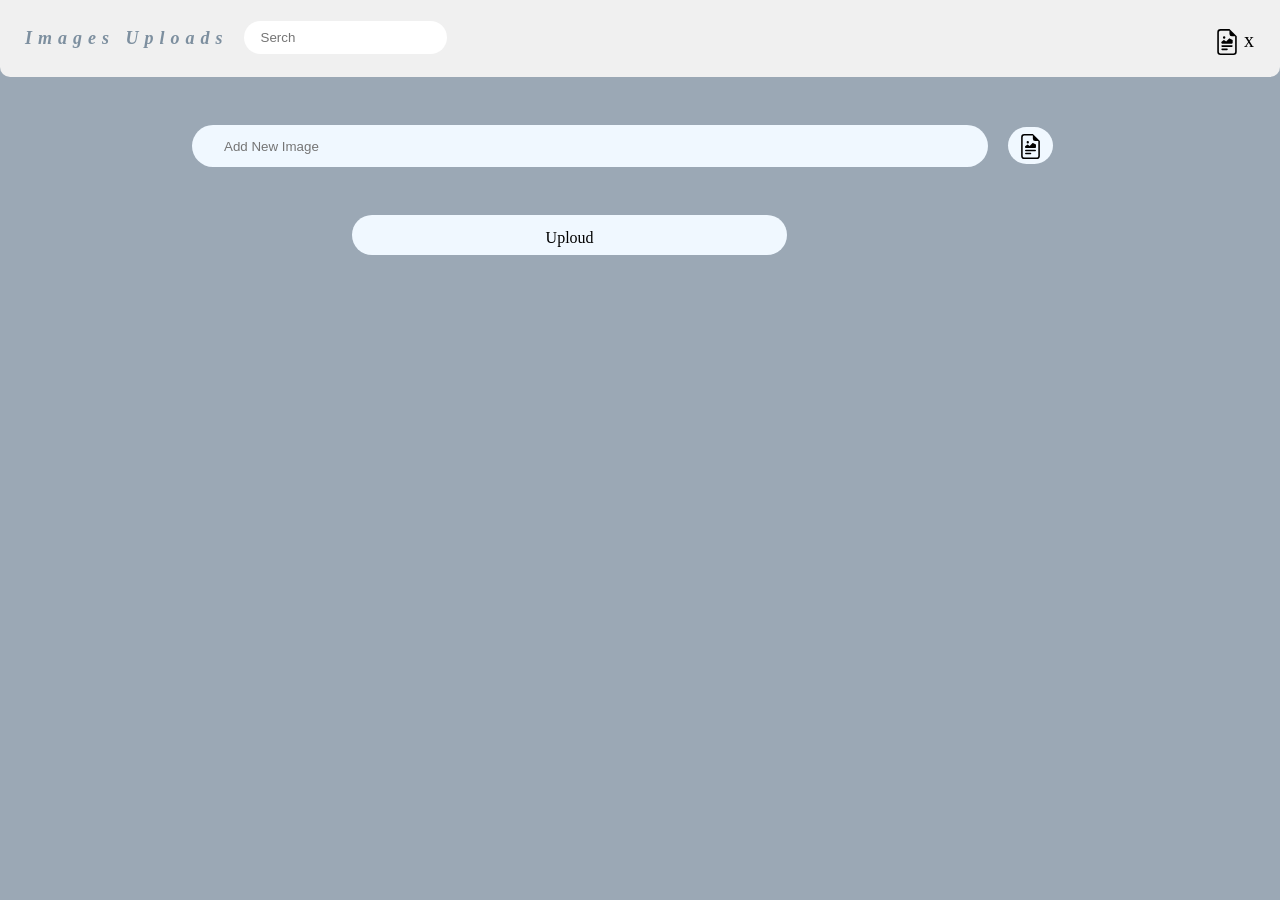
==== main.html @ 866f7396 "765447heroku" ====
<!DOCTYPE html>
<html lang="en">
<head>
<meta charset="UTF-8">
<meta http-equiv="X-UA-Compatible" content="IE=edge">
<meta name="viewport" content="width=device-width, initial-scale=1.0">
<link rel="stylesheet" href="./__static/_css/style.css">
<link rel="stylesheet" href="./__static/_css/Img_preview.css">
<title>Images Uploads</title>
</head>
<body>
<nav class='nav'>
<div class='_dive'>Images Uploads</div>
<div class='input'>
<input class="input" type="text" placeholder="Serch" inputmode="email"/>
</div>

<div class='icon'>  
<div class='div_f_rem_786468643348 tr78543367'> <img src='/web-img/___files_I.svg' class='img'/> <div class='div_r_r_ss75587422'>x</div></div>
</div>
</nav>
<div class='inputs'>
<div class='f5753366532'>
<input type="text" placeholder="Add New Image" class='i657864323752' disabled/>
<label for='file' class="l57643487"><img src='/web-img/___files_I.svg' class="img_763334"/></label>
<input type="file" class='i657864323753' id='file' multiple />
<div class='__d_578533774225'>Uploud</div>


</div>




</div>



<div class='cont'>

</div>












</body>
<script src="./__static/_js/jquery-3.4.1.min.js"></script>
<script src="./__static/_js/main.min.js"></script>
<script src='./__static/_js/jquery.magnific-popup.min.js'></script>
<script type="module" src='./__static/_js/__e_img_privew_index.js'></script>
<script type="module"  src='./__static/_js/__e_modal_Imges_preview.js'></script>
<script src="./__static/_js/index.js"></script>
<script src='./__static/_js/_jq_eP.js'></script>
</html>
---- __static/_css/style.css ----
body{
margin: 0;
font-family: fantasy;
background-color: rgb(125 143 159 / 77%);
}


.contenet{
display: flex;
height: 500px;
width: 500px;
border:1px solid red;
gap: 1rem;
}


.contenet>div:nth-child(1){
background-color: rosybrown;
width: 100px;
min-height: 100px;
}
.contenet>div:nth-child(2){
background-color: darkcyan;
width: 100px;
min-height: 100px;
}
.contenet>div:nth-child(3){
background-color: plum;
width: 100px;
min-height: 100px;
}
.contenet>div:nth-child(4){
background-color: yellowgreen;
width: 100px;
min-height: 100px;
}




.nav{
background-color: #f0f0f0;
width: auto;
height: 77px;
border-bottom-left-radius: 10px;
border-bottom-right-radius: 10px;
display: flex;
gap: 0;
}

.input,._dive{
align-self: center;
flex-shrink: 0;
}

.icon{
display: flex;
align-items: center;
justify-content: flex-end;
flex-grow: 1;
gap: 2rem;
margin-right: 1rem;
}
.img{
width: 26px;
}

._dive{
font-size: 18px;
color: rgb(125, 143, 159);
font-weight: bolder;
margin-left: 25px;
letter-spacing: 6px;
font-style: italic;
}

.input{
height: 27px;
border-radius: 50rem;
padding-inline: 15px;
border-color: transparent;
margin-top: -3px;
}


.cont{
display: flex;
justify-content: flex-start;
gap: 1rem;
margin-left: 8rem;
margin-top: 4rem;
flex-wrap: wrap;
}
.img_cc{
width: 200px;
height: 200px;
border-radius: 50rem;
padding: 10px;
border: 5px dotted aliceblue;
margin-bottom: 0.5rem;
cursor: pointer;
}

.box_img
{
width: 250px;
word-break: break-all; font-size: 14px;
}

.txt{
word-spacing: 2px;
}



.inputs{
margin-top: 3rem;
display:flex ;
justify-content: center;
}
.inputs>div{
flex-grow: 1;
margin-left: 15%;
    }
input.i657864323752{
height: 40px;
border-radius: 50rem;
border: transparent;
background-color: aliceblue;
width: 70%;
padding-left: 2rem;
margin-right: 1rem;
}
.i657864323753{
display: none;
}

.l57643487{
width: 30px;
height: 30px;
background-color: aliceblue;
border-radius: 50rem;
padding: 10px;
cursor: pointer;
}

.img_763334{
width: 25px;
position: relative;
top: 8px;
}
.__d_578533774225{
margin-top: 3rem;
margin-left: 10rem;
background-color: aliceblue;
width: 40%;
height: 40px;
border-radius: 50rem;
line-height: 46px;
text-align: center;
cursor: pointer;
}
.div_f_rem_786468643348{
width: 50px;
height: 34px;
line-height: 55px;
border-radius: 50rem;
padding-top: 0rem;
padding-left: 15px;
cursor: pointer;
}
.div_r_r_ss75587422{
position: absolute;
top: 13px;
margin-left: 30px;
font-size: 20px;
font-family: unset;  
}
.tr78543367{
transition: all 0.4ms all;
}


.div_f_rem_786468643348:hover{
background-color: aliceblue;
}


.re86587533873{
width: 30px;
height: 30px;
background-color: aliceblue;
position: relative;
left: 10rem;
top: 2rem;
border-radius: 50rem;
text-align: center;
line-height: 33px;
font-size: 20px;
font-family: unset;
cursor: pointer;
display: none;
}


@media(max-width:576px){
.__d_578533774225{
margin-left: 5rem;
}
}
---- __static/_css/Img_preview.css ----
.mfp-bg{top:0;left:0;width:100%;height:100%;z-index:1042;overflow:hidden;position:fixed;background:#0b0b0b;opacity:.8}.mfp-wrap{top:0;left:0;width:100%;height:100%;z-index:1043;position:fixed;outline:none !important;-webkit-backface-visibility:hidden}.mfp-container{text-align:center;position:absolute;width:100%;height:100%;left:0;top:0;padding:0 8px;box-sizing:border-box}.mfp-container:before{content:'';display:inline-block;height:100%;vertical-align:middle}.mfp-align-top .mfp-container:before{display:none}.mfp-content{position:relative;display:inline-block;vertical-align:middle;margin:0 auto;text-align:left;z-index:1045}.mfp-inline-holder .mfp-content,.mfp-ajax-holder .mfp-content{width:100%;cursor:auto}.mfp-ajax-cur{cursor:progress}.mfp-zoom-out-cur,.mfp-zoom-out-cur .mfp-image-holder .mfp-close{cursor:-moz-zoom-out;cursor:-webkit-zoom-out;cursor:zoom-out}.mfp-zoom{cursor:pointer;cursor:-webkit-zoom-in;cursor:-moz-zoom-in;cursor:zoom-in}.mfp-auto-cursor .mfp-content{cursor:auto}.mfp-close,.mfp-arrow,.mfp-preloader,.mfp-counter{-webkit-user-select:none;-moz-user-select:none;user-select:none}.mfp-loading.mfp-figure{display:none}.mfp-hide{display:none !important}.mfp-preloader{color:#CCC;position:absolute;top:50%;width:auto;text-align:center;margin-top:-0.8em;left:8px;right:8px;z-index:1044}.mfp-preloader a{color:#CCC}.mfp-preloader a:hover{color:#FFF}.mfp-s-ready .mfp-preloader{display:none}.mfp-s-error .mfp-content{display:none}button.mfp-close,button.mfp-arrow{overflow:visible;cursor:pointer;background:transparent;border:0;-webkit-appearance:none;display:block;outline:0;padding:0;z-index:1046;box-shadow:none;touch-action:manipulation}button::-moz-focus-inner{padding:0;border:0}.mfp-close{width:44px;height:44px;line-height:44px;position:absolute;right:0;top:0;text-decoration:none;text-align:center;opacity:.65;padding:0 0 18px 10px;color:#FFF;font-style:normal;font-size:28px;font-family:Arial,Baskerville,monospace}.mfp-close:hover,.mfp-close:focus{opacity:1}.mfp-close:active{top:1px}.mfp-close-btn-in .mfp-close{color:#333}.mfp-image-holder .mfp-close,.mfp-iframe-holder .mfp-close{color:#FFF;right:-6px;text-align:right;padding-right:6px;width:100%}.mfp-counter{position:absolute;top:0;right:0;color:#CCC;font-size:12px;line-height:18px;white-space:nowrap}.mfp-arrow{position:absolute;opacity:.65;margin:0;top:50%;margin-top:-55px;padding:0;width:90px;height:110px;-webkit-tap-highlight-color:transparent}.mfp-arrow:active{margin-top:-54px}.mfp-arrow:hover,.mfp-arrow:focus{opacity:1}.mfp-arrow:before,.mfp-arrow:after{content:'';display:block;width:0;height:0;position:absolute;left:0;top:0;margin-top:35px;margin-left:35px;border:medium inset transparent}.mfp-arrow:after{border-top-width:13px;border-bottom-width:13px;top:8px}.mfp-arrow:before{border-top-width:21px;border-bottom-width:21px;opacity:.7}.mfp-arrow-left{left:0}.mfp-arrow-left:after{border-right:17px solid #FFF;margin-left:31px}.mfp-arrow-left:before{margin-left:25px;border-right:27px solid #3f3f3f}.mfp-arrow-right{right:0}.mfp-arrow-right:after{border-left:17px solid #FFF;margin-left:39px}.mfp-arrow-right:before{border-left:27px solid #3f3f3f}.mfp-iframe-holder{padding-top:40px;padding-bottom:40px}.mfp-iframe-holder .mfp-content{line-height:0;width:100%;max-width:900px}.mfp-iframe-holder .mfp-close{top:-40px}.mfp-iframe-scaler{width:100%;height:0;overflow:hidden;padding-top:56.25%}.mfp-iframe-scaler iframe{position:absolute;display:block;top:0;left:0;width:100%;height:100%;box-shadow:0 0 8px rgba(0,0,0,0.6);background:#000}img.mfp-img{width:auto;max-width:100%;height:auto;display:block;line-height:0;box-sizing:border-box;padding:40px 0 40px;margin:0 auto}.mfp-figure{line-height:0}.mfp-figure:after{content:'';position:absolute;left:0;top:40px;bottom:40px;display:block;right:0;width:auto;height:auto;z-index:-1;box-shadow:0 0 8px rgba(0,0,0,0.6);background:#444}.mfp-figure small{color:#bdbdbd;display:block;font-size:12px;line-height:14px}.mfp-figure figure{margin:0}.mfp-bottom-bar{margin-top:-36px;position:absolute;top:100%;left:0;width:100%;cursor:auto}.mfp-title{text-align:left;line-height:18px;color:#f3f3f3;word-wrap:break-word;padding-right:36px}.mfp-image-holder .mfp-content{max-width:100%}.mfp-gallery .mfp-image-holder .mfp-figure{cursor:pointer}@media screen and (max-width:800px) and (orientation:landscape),screen and (max-height:300px){.mfp-img-mobile .mfp-image-holder{padding-left:0;padding-right:0}.mfp-img-mobile img.mfp-img{padding:0}.mfp-img-mobile .mfp-figure:after{top:0;bottom:0}.mfp-img-mobile .mfp-figure small{display:inline;margin-left:5px}.mfp-img-mobile .mfp-bottom-bar{background:rgba(0,0,0,0.6);bottom:0;margin:0;top:auto;padding:3px 5px;position:fixed;box-sizing:border-box}.mfp-img-mobile .mfp-bottom-bar:empty{padding:0}.mfp-img-mobile .mfp-counter{right:5px;top:3px}.mfp-img-mobile .mfp-close{top:0;right:0;width:35px;height:35px;line-height:35px;background:rgba(0,0,0,0.6);position:fixed;text-align:center;padding:0}}@media all and (max-width:900px){.mfp-arrow{-webkit-transform:scale(0.75);transform:scale(0.75)}.mfp-arrow-left{-webkit-transform-origin:0 0;transform-origin:0 0}.mfp-arrow-right{-webkit-transform-origin:100%;transform-origin:100%}.mfp-container{padding-left:6px;padding-right:6px}};


.div_ref_css_is_mfp-content_e_53378633{
/* vertical-align: top !important; 500 1rem */
margin: 1rem  !important;
}
.mfp-container_i_h_nHH{
height: 500px !important;
}
.div_i_p_r_cII_5334874324872{
width: 100%;
height: 100px;
display: flex;
}
.a_ref_css_i_n_a_57864338926AA{
margin-right: 1rem;
cursor: pointer;
}

.img_ref_css_5_4_5448875322_HH{
width: 150px;
opacity: 0.3;
height: 90px !important;
}
.img_ref_css_5_4_5448875322_TT{
opacity: 1;
}
.div_ref_css_h_img_543387533987411{
cursor: auto;
z-index: 99999999 !important;
opacity: .9 !important;
}
.mfp-img-ref-h974330ß9638{
max-height: 500px !important;
}
.mfp-img{
max-height: 500px !important;
}



.div_r_n_r_t_t_i_dr_543587432482_LL{
position: absolute;
bottom: 15rem;
left: 4rem;
width: 35px;
height: 35px;
border-radius: 50rem;
line-height: 39px;
cursor: pointer;
}
.div_r_n_r_t_t_i_dr_543587432482_RR{

position: absolute;
bottom: 15rem;
right:4rem;
width: 35px;
height: 35px;
border-radius: 50rem;
cursor: pointer;
line-height: 39px;
}


.img_ref_css_5644698532295_NP{
width: 30px;    
cursor: pointer;
}

.div_ref_css_PP_643257411HH_II{
display: flex;
position: absolute;
}


.input_c_o_j_t_6437974232_KK_U{
display: none;
}

@media( max-width: 1025px ){
.div_r_n_r_t_t_i_dr_543587432482_LL,.div_r_n_r_t_t_i_dr_543587432482_RR{
bottom: -1rem;
}
.div_ref_css_is_mfp-content_e_53378633 {
margin: 0rem !important;
}
.div_i_p_r_cII_5334874324872{
margin-top: 4rem;
}


}
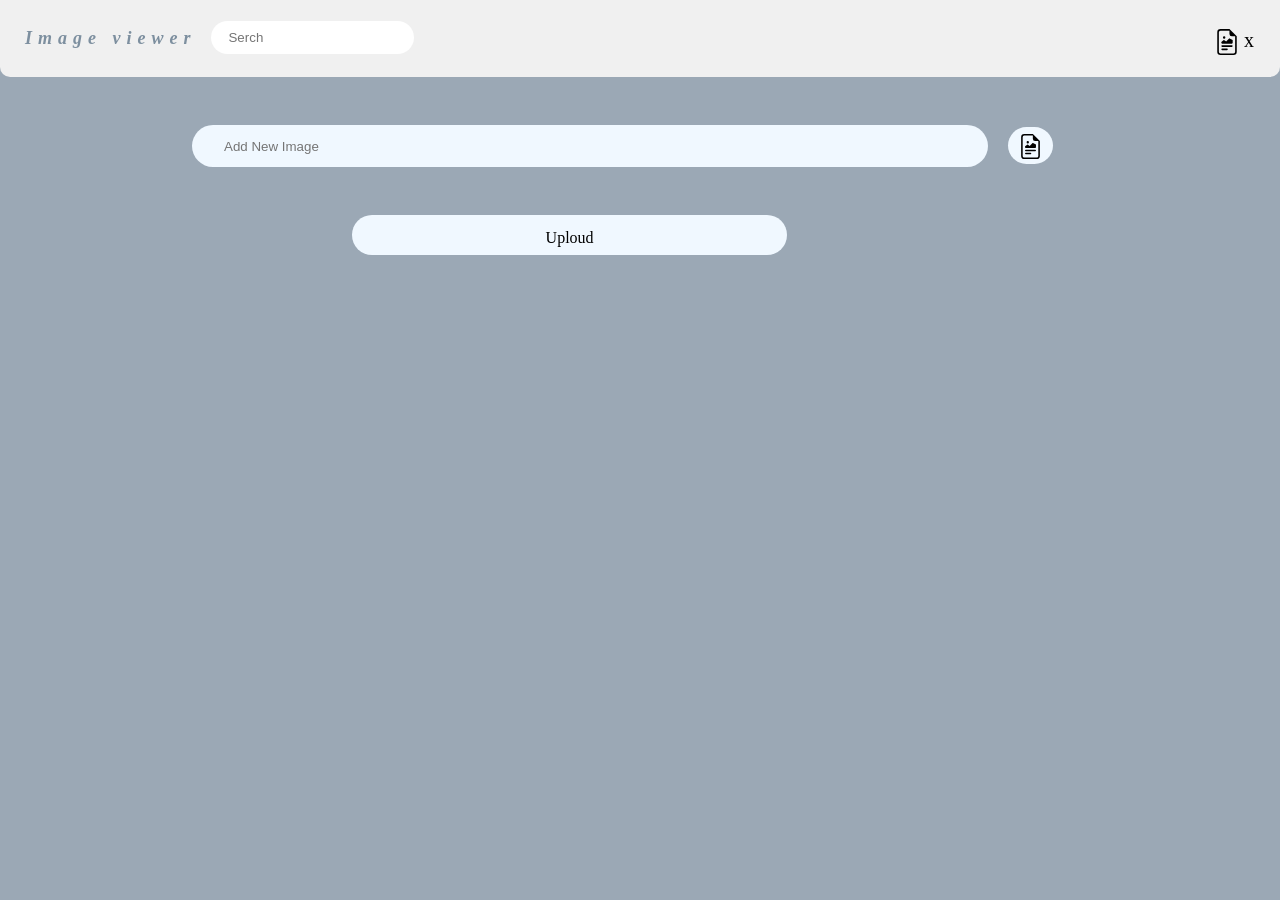
==== commit ba23fb48: "edit_main_html_file" ====
--- a/main.html
+++ b/main.html
@@ -6,11 +6,11 @@
 <meta name="viewport" content="width=device-width, initial-scale=1.0">
 <link rel="stylesheet" href="./__static/_css/style.css">
 <link rel="stylesheet" href="./__static/_css/Img_preview.css">
-<title>Images Uploads</title>
+<title>Image viewer</title>
 </head>
 <body>
 <nav class='nav'>
-<div class='_dive'>Images Uploads</div>
+<div class='_dive'>Image viewer</div>
 <div class='input'>
 <input class="input" type="text" placeholder="Serch" inputmode="email"/>
 </div>
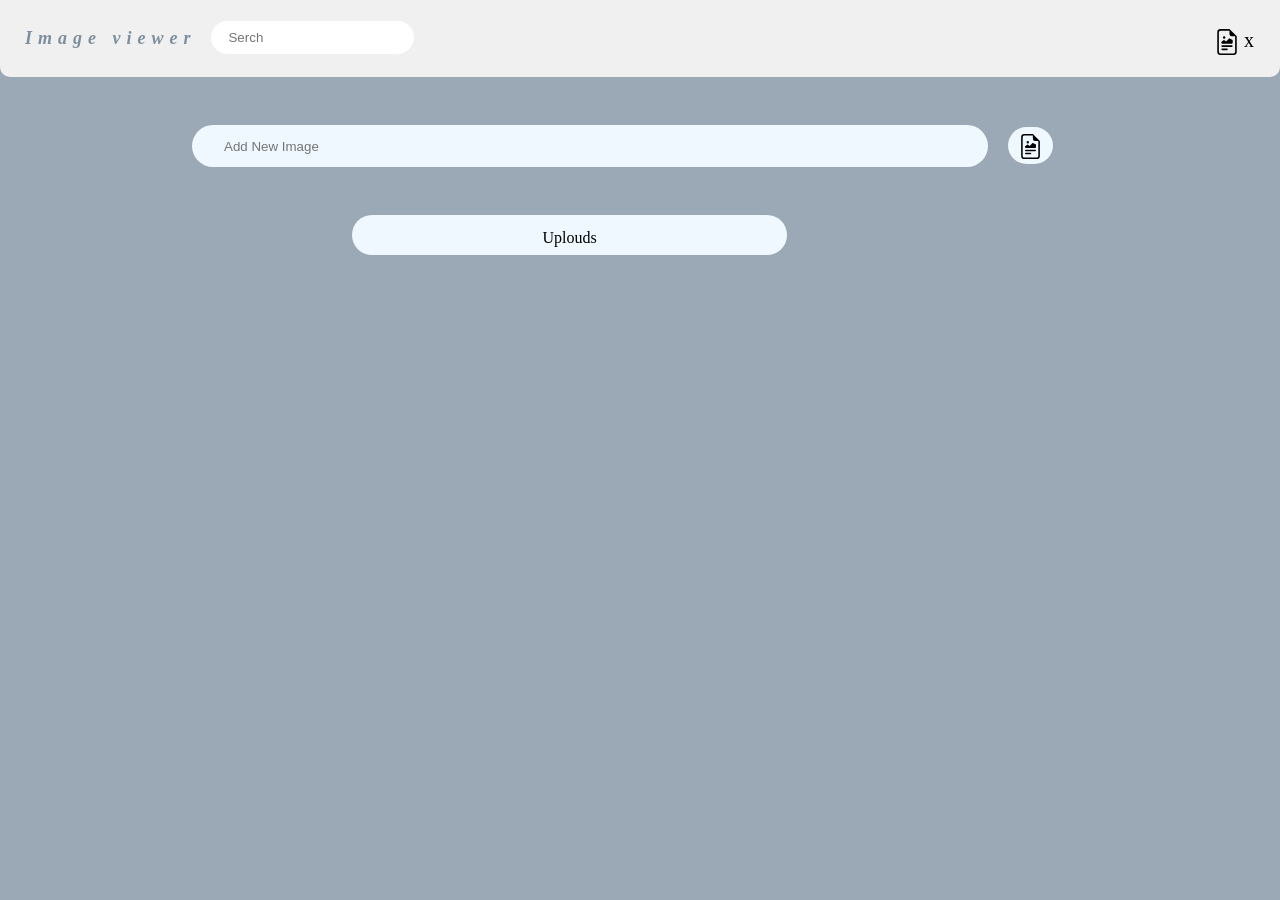
==== commit a2403231: "v965974389652" ====
--- a/main.html
+++ b/main.html
@@ -24,7 +24,7 @@
 <input type="text" placeholder="Add New Image" class='i657864323752' disabled/>
 <label for='file' class="l57643487"><img src='/web-img/___files_I.svg' class="img_763334"/></label>
 <input type="file" class='i657864323753' id='file' multiple />
-<div class='__d_578533774225'>Uploud</div>
+<div class='__d_578533774225'>Uplouds</div>
 
 
 </div>
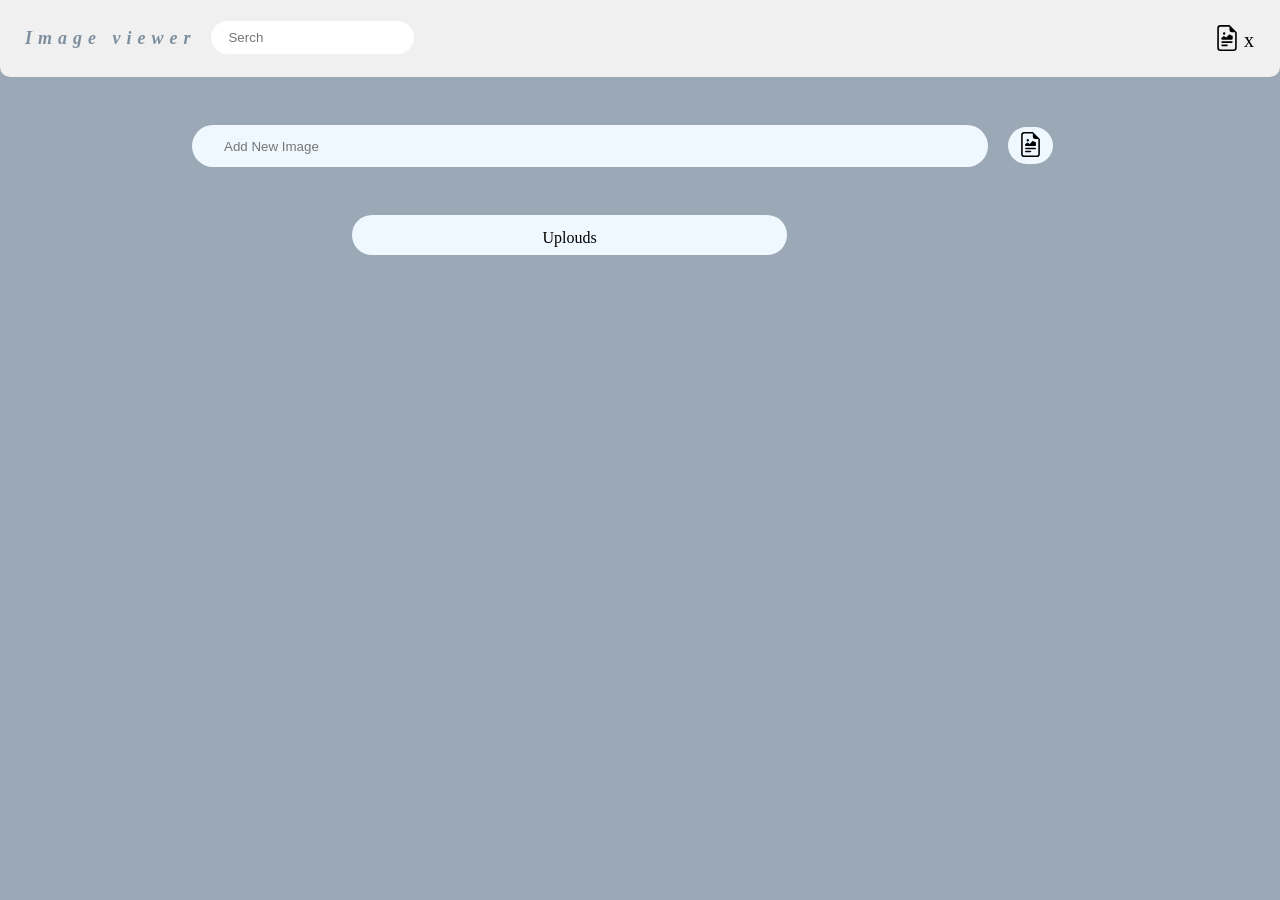
==== commit e862ec6c: "v8559864343" ====
--- a/main.html
+++ b/main.html
@@ -4,6 +4,15 @@
 <meta charset="UTF-8">
 <meta http-equiv="X-UA-Compatible" content="IE=edge">
 <meta name="viewport" content="width=device-width, initial-scale=1.0">
+<link rel="preconnect" href="https://fonts.googleapis.com">
+<link rel="preconnect" href="https://fonts.gstatic.com" crossorigin>
+<style>
+body{
+font-family: 'Edu SA Beginner', cursive !important;
+}
+</style>
+
+
 <link rel="stylesheet" href="./__static/_css/style.css">
 <link rel="stylesheet" href="./__static/_css/Img_preview.css">
 <title>Image viewer</title>
--- a/__static/_css/style.css
+++ b/__static/_css/style.css
@@ -147,7 +147,7 @@
 .img_763334{
 width: 25px;
 position: relative;
-top: 8px;
+top: 6px;
 }
 .__d_578533774225{
 margin-top: 3rem;
@@ -162,7 +162,7 @@
 }
 .div_f_rem_786468643348{
 width: 50px;
-height: 34px;
+height: 42px;
 line-height: 55px;
 border-radius: 50rem;
 padding-top: 0rem;
@@ -177,14 +177,16 @@
 font-family: unset;  
 }
 .tr78543367{
-transition: all 0.4ms all;
+transition: 0.4ms all;
 }
 
 
 .div_f_rem_786468643348:hover{
 background-color: aliceblue;
 }
-
+.div_f_rem_7864686898770348{
+background-color: aliceblue;
+}
 
 .re86587533873{
 width: 30px;
@@ -195,7 +197,7 @@
 top: 2rem;
 border-radius: 50rem;
 text-align: center;
-line-height: 33px;
+line-height: 26px;
 font-size: 20px;
 font-family: unset;
 cursor: pointer;
